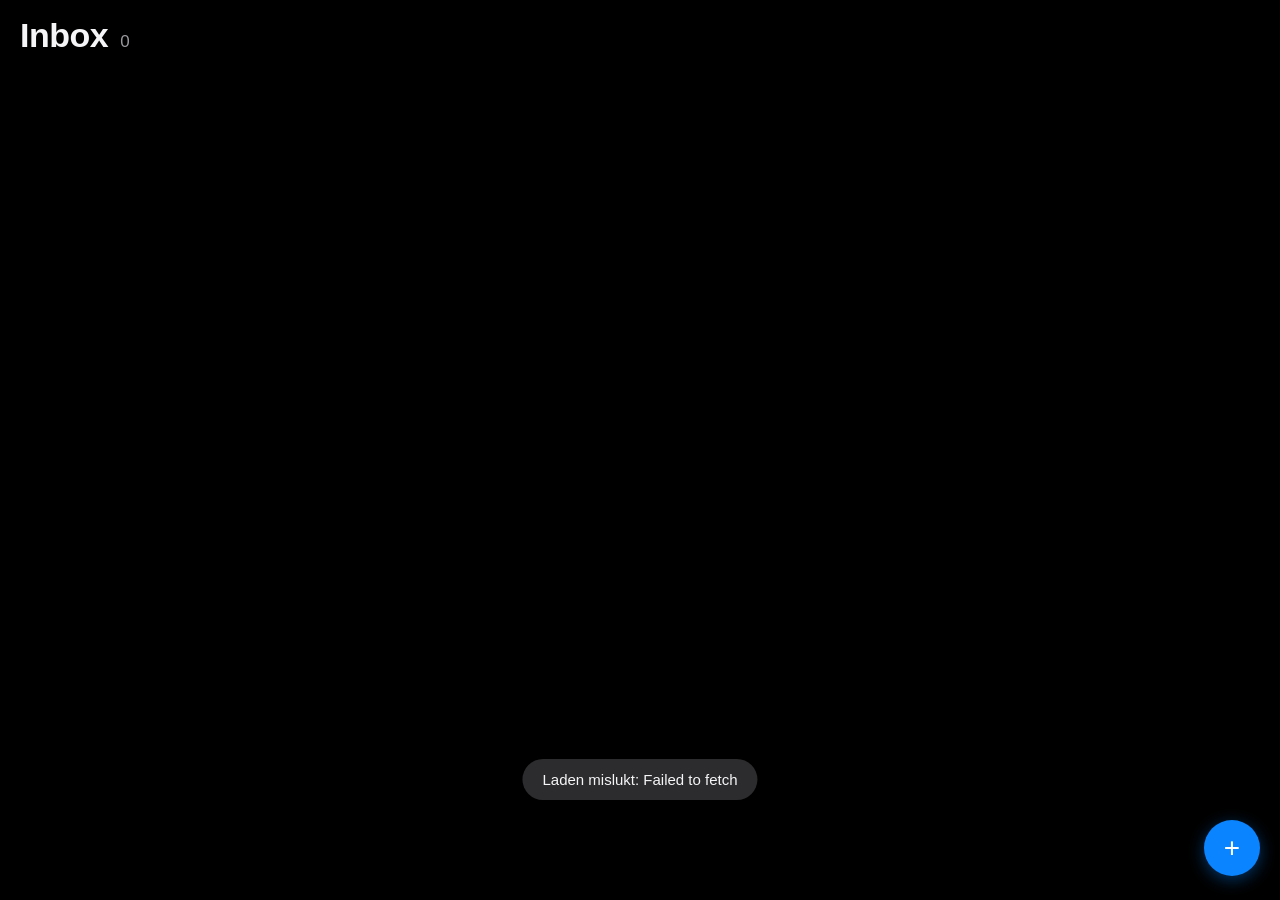
==== mobile.html @ e1a1d4c1 "Mobile PWA v1: Inbox scherm Eerste iteratie van de mobiele app (mobile.html): - Inbox weergave: take" ====
<!DOCTYPE html>
<html lang="nl">
<head>
  <meta charset="UTF-8">
  <meta name="viewport" content="width=device-width, initial-scale=1.0, maximum-scale=1.0, user-scalable=no, viewport-fit=cover">
  <meta name="apple-mobile-web-app-capable" content="yes">
  <meta name="apple-mobile-web-app-status-bar-style" content="black-translucent">
  <meta name="apple-mobile-web-app-title" content="Taken">
  <meta name="theme-color" content="#000000">
  <link rel="manifest" href="manifest.json">
  <title>Taken — R.H.L.</title>
  <link rel="stylesheet" href="mobile.css">
</head>
<body>
  <div class="screen" id="screen-inbox">
    <header class="topbar">
      <h1>Inbox</h1>
      <span class="count" id="inboxCount">0</span>
    </header>

    <main class="content">
      <ul class="task-list" id="taskList"></ul>
      <p class="empty" id="emptyState" hidden>Inbox is leeg</p>
    </main>

    <button class="fab" id="fabAdd" aria-label="Nieuwe taak">+</button>
  </div>

  <!-- Modal voor nieuwe taak -->
  <div class="modal-overlay" id="modalOverlay" hidden>
    <div class="modal">
      <h2>Nieuwe taak</h2>
      <input type="text" id="newTaskInput" placeholder="Wat moet er gedaan worden?" autocomplete="off">
      <div class="modal-buttons">
        <button class="btn-cancel" id="btnCancel">Annuleren</button>
        <button class="btn-save" id="btnSave">Toevoegen</button>
      </div>
    </div>
  </div>

  <!-- Toast voor feedback -->
  <div class="toast" id="toast" hidden></div>

  <!-- Saving indicator -->
  <div class="saving-indicator" id="savingIndicator" hidden></div>

  <script src="ui.js"></script>
  <script src="api.js"></script>
  <script src="mobile.js"></script>
</body>
</html>
---- mobile.css ----
/* ═══ Apple Dark — mobile ═══ */
*, *::before, *::after { box-sizing: border-box; margin: 0; padding: 0; }

:root {
  --bg: #000000;
  --card: #1c1c1e;
  --card-2: #2c2c2e;
  --text: #f5f5f7;
  --text-2: #98989d;
  --text-3: #636366;
  --sep: #38383a;
  --accent: #0a84ff;
  --red: #ff453a;
  --green: #30d158;
  --orange: #ff9f0a;
  font-family: -apple-system, BlinkMacSystemFont, 'SF Pro Text', 'Helvetica Neue', sans-serif;
  font-size: 17px;
  color: var(--text);
  -webkit-font-smoothing: antialiased;
}

html, body {
  background: var(--bg);
  height: 100%;
  overscroll-behavior-y: contain;
}

body {
  /* Safe areas voor iPhone notch / home indicator */
  padding-top: env(safe-area-inset-top);
  padding-bottom: env(safe-area-inset-bottom);
}

/* ═══ Screen layout ═══ */
.screen {
  display: flex;
  flex-direction: column;
  min-height: 100dvh;
}

.topbar {
  display: flex;
  align-items: baseline;
  gap: 12px;
  padding: 16px 20px 12px;
  background: var(--bg);
  position: sticky;
  top: 0;
  z-index: 10;
}

.topbar h1 {
  font-size: 34px;
  font-weight: 700;
  letter-spacing: -0.5px;
}

.topbar .count {
  font-size: 17px;
  color: var(--text-2);
  font-variant-numeric: tabular-nums;
}

.content {
  flex: 1;
  padding: 0 16px 100px;
  -webkit-overflow-scrolling: touch;
}

/* ═══ Task list ═══ */
.task-list {
  list-style: none;
  background: var(--card);
  border-radius: 14px;
  overflow: hidden;
}

.task-item {
  display: flex;
  align-items: center;
  gap: 12px;
  padding: 14px 16px;
  border-bottom: 0.5px solid var(--sep);
  min-height: 56px;
  position: relative;
}

.task-item:last-child { border-bottom: none; }

.task-checkbox {
  flex-shrink: 0;
  width: 28px;
  height: 28px;
  border-radius: 50%;
  border: 1.5px solid var(--text-3);
  background: transparent;
  cursor: pointer;
  display: flex;
  align-items: center;
  justify-content: center;
  font-size: 16px;
  color: transparent;
  transition: all 0.15s ease;
  -webkit-tap-highlight-color: transparent;
}

.task-checkbox:active {
  transform: scale(0.9);
}

.task-checkbox.done {
  background: var(--green);
  border-color: var(--green);
  color: white;
}

.task-text {
  flex: 1;
  font-size: 17px;
  line-height: 1.3;
  color: var(--text);
  word-break: break-word;
}

.task-text.done {
  color: var(--text-3);
  text-decoration: line-through;
}

.task-meta {
  font-size: 13px;
  color: var(--text-2);
  margin-top: 2px;
}

.task-delete {
  flex-shrink: 0;
  width: 32px;
  height: 32px;
  border: none;
  background: transparent;
  color: var(--text-3);
  font-size: 18px;
  cursor: pointer;
  -webkit-tap-highlight-color: transparent;
  display: flex;
  align-items: center;
  justify-content: center;
  border-radius: 50%;
}

.task-delete:active {
  background: rgba(255,69,58,.15);
  color: var(--red);
}

.empty {
  text-align: center;
  color: var(--text-3);
  padding: 60px 20px;
  font-size: 15px;
}

/* ═══ FAB (Floating Action Button) ═══ */
.fab {
  position: fixed;
  right: 20px;
  bottom: calc(24px + env(safe-area-inset-bottom));
  width: 56px;
  height: 56px;
  border-radius: 50%;
  background: var(--accent);
  color: white;
  border: none;
  font-size: 28px;
  font-weight: 300;
  box-shadow: 0 4px 16px rgba(10,132,255,.4);
  cursor: pointer;
  -webkit-tap-highlight-color: transparent;
  display: flex;
  align-items: center;
  justify-content: center;
  z-index: 50;
  transition: transform 0.15s ease;
}

.fab:active {
  transform: scale(0.92);
}

/* ═══ Modal ═══ */
.modal-overlay {
  position: fixed;
  inset: 0;
  background: rgba(0,0,0,.6);
  backdrop-filter: blur(8px);
  -webkit-backdrop-filter: blur(8px);
  display: flex;
  align-items: center;
  justify-content: center;
  z-index: 1000;
  padding: 20px;
}

.modal-overlay[hidden] { display: none; }
.toast[hidden] { display: none; }
.saving-indicator[hidden] { display: none; }
.empty[hidden] { display: none; }

.modal {
  background: var(--card);
  border-radius: 16px;
  padding: 20px;
  width: 100%;
  max-width: 340px;
}

.modal h2 {
  font-size: 18px;
  font-weight: 700;
  margin-bottom: 16px;
}

.modal input {
  width: 100%;
  background: var(--card-2);
  border: none;
  border-radius: 10px;
  padding: 12px 14px;
  color: var(--text);
  font-size: 17px;
  font-family: inherit;
  outline: none;
  margin-bottom: 16px;
}

.modal input:focus {
  outline: 2px solid var(--accent);
}

.modal-buttons {
  display: flex;
  gap: 10px;
}

.modal-buttons button {
  flex: 1;
  padding: 12px;
  border: none;
  border-radius: 10px;
  font-size: 17px;
  font-weight: 600;
  font-family: inherit;
  cursor: pointer;
  -webkit-tap-highlight-color: transparent;
}

.btn-cancel {
  background: var(--card-2);
  color: var(--text);
}

.btn-save {
  background: var(--accent);
  color: white;
}

.btn-save:disabled {
  opacity: 0.4;
}

/* ═══ Toast ═══ */
.toast {
  position: fixed;
  bottom: calc(100px + env(safe-area-inset-bottom));
  left: 50%;
  transform: translateX(-50%);
  background: var(--card-2);
  color: var(--text);
  padding: 12px 20px;
  border-radius: 24px;
  font-size: 15px;
  z-index: 2000;
  box-shadow: 0 4px 20px rgba(0,0,0,.4);
  max-width: 90%;
  text-align: center;
}

/* ═══ Saving indicator ═══ */
.saving-indicator {
  position: fixed;
  top: calc(env(safe-area-inset-top) + 8px);
  right: 16px;
  background: var(--card-2);
  color: var(--text-2);
  padding: 4px 10px;
  border-radius: 12px;
  font-size: 11px;
  z-index: 100;
}
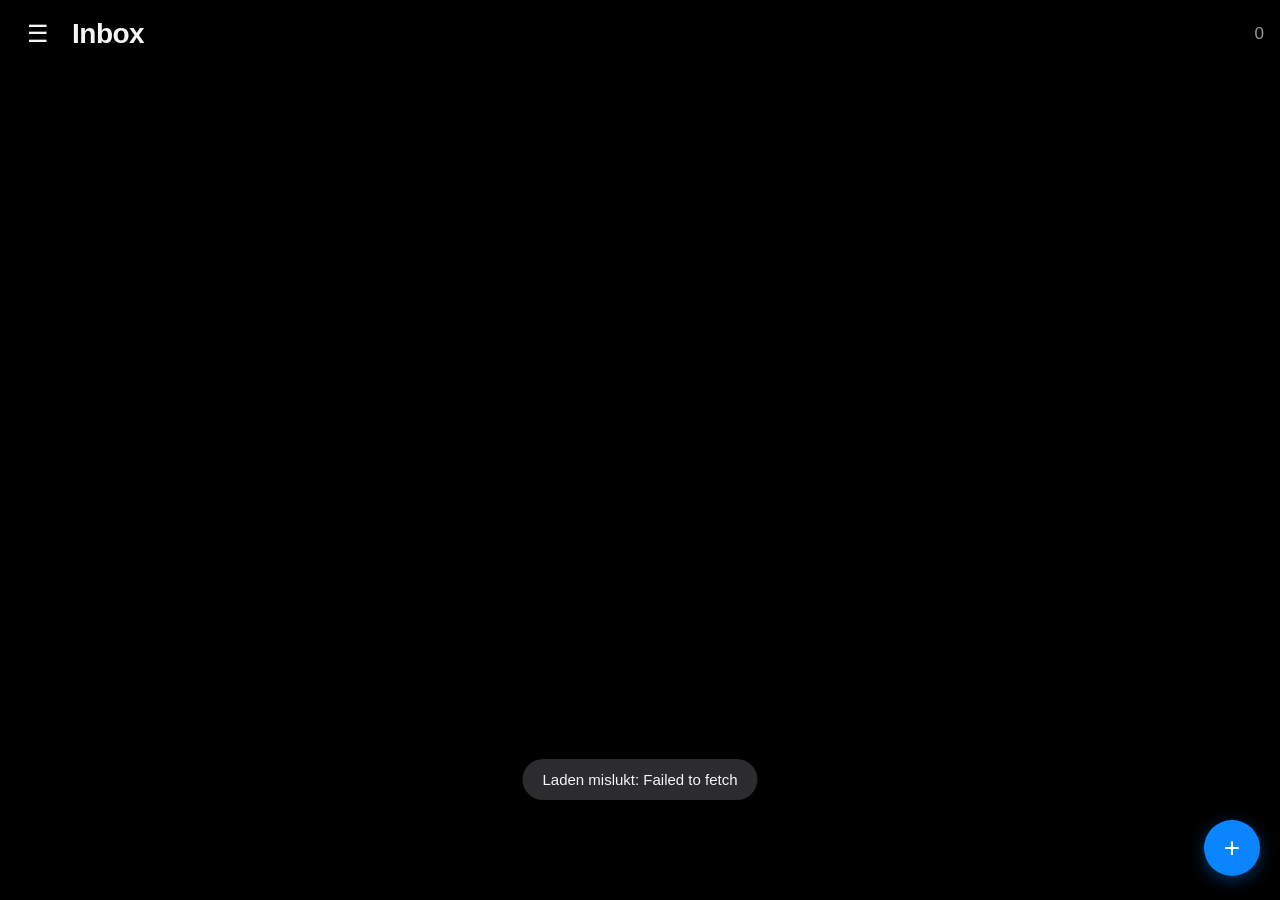
==== commit 6b34bf0b: "Mobiel: menu + multi-view + auto-redirect voor kleine schermen - mobile.html: screenMenu sidebar met" ====
--- a/mobile.html
+++ b/mobile.html
@@ -9,13 +9,15 @@
   <meta name="theme-color" content="#000000">
   <link rel="manifest" href="manifest.json">
   <title>Taken — R.H.L.</title>
-  <link rel="stylesheet" href="mobile.css">
+  <link rel="stylesheet" href="mobile.css?v=2">
 </head>
 <body>
-  <div class="screen" id="screen-inbox">
+  <!-- Hoofdscherm: weergave (inbox, vandaag, project, etc.) -->
+  <div class="screen" id="screenMain">
     <header class="topbar">
-      <h1>Inbox</h1>
-      <span class="count" id="inboxCount">0</span>
+      <button class="menu-btn" id="btnMenu" aria-label="Menu">☰</button>
+      <h1 id="viewTitle">Inbox</h1>
+      <span class="count" id="viewCount">0</span>
     </header>
 
     <main class="content">
@@ -24,6 +26,46 @@
     </main>
 
     <button class="fab" id="fabAdd" aria-label="Nieuwe taak">+</button>
+  </div>
+
+  <!-- Menu/sidebar scherm -->
+  <div class="screen menu-screen" id="screenMenu" hidden>
+    <header class="topbar">
+      <button class="menu-btn" id="btnCloseMenu" aria-label="Sluiten">✕</button>
+      <h1>Menu</h1>
+    </header>
+
+    <nav class="menu-list">
+      <button class="menu-item" data-view="inbox">
+        <span class="menu-icon">📬</span>
+        <span class="menu-label">Inbox</span>
+        <span class="menu-count" id="countInbox">0</span>
+      </button>
+      <button class="menu-item" data-view="vandaag">
+        <span class="menu-icon">🔴</span>
+        <span class="menu-label">Vandaag &amp; Verlopen</span>
+        <span class="menu-count" id="countVandaag">0</span>
+      </button>
+      <button class="menu-item" data-view="prioriteit">
+        <span class="menu-icon">⭐</span>
+        <span class="menu-label">Prioriteit</span>
+        <span class="menu-count" id="countPrio">0</span>
+      </button>
+      <button class="menu-item" data-view="voltooid">
+        <span class="menu-icon">✅</span>
+        <span class="menu-label">Voltooid</span>
+        <span class="menu-count" id="countVoltooid">0</span>
+      </button>
+
+      <div class="menu-section-title">PROJECTEN</div>
+      <div id="projectList"></div>
+
+      <button class="menu-item" data-view="prullenmand">
+        <span class="menu-icon">🗑</span>
+        <span class="menu-label">Prullenmand</span>
+        <span class="menu-count" id="countPrullen">0</span>
+      </button>
+    </nav>
   </div>
 
   <!-- Modal voor nieuwe taak -->
@@ -44,8 +86,8 @@
   <!-- Saving indicator -->
   <div class="saving-indicator" id="savingIndicator" hidden></div>
 
-  <script src="ui.js"></script>
-  <script src="api.js"></script>
-  <script src="mobile.js"></script>
+  <script src="ui.js?v=2"></script>
+  <script src="api.js?v=2"></script>
+  <script src="mobile.js?v=2"></script>
 </body>
 </html>
--- a/mobile.css
+++ b/mobile.css
@@ -40,19 +40,21 @@
 
 .topbar {
   display: flex;
-  align-items: baseline;
+  align-items: center;
   gap: 12px;
-  padding: 16px 20px 12px;
+  padding: 12px 16px;
   background: var(--bg);
   position: sticky;
   top: 0;
   z-index: 10;
+  min-height: 56px;
 }
 
 .topbar h1 {
-  font-size: 34px;
+  font-size: 28px;
   font-weight: 700;
   letter-spacing: -0.5px;
+  flex: 1;
 }
 
 .topbar .count {
@@ -60,6 +62,23 @@
   color: var(--text-2);
   font-variant-numeric: tabular-nums;
 }
+
+.menu-btn {
+  background: transparent;
+  border: none;
+  color: var(--text);
+  font-size: 24px;
+  width: 44px;
+  height: 44px;
+  border-radius: 8px;
+  cursor: pointer;
+  -webkit-tap-highlight-color: transparent;
+  display: flex;
+  align-items: center;
+  justify-content: center;
+}
+
+.menu-btn:active { background: var(--card); }
 
 .content {
   flex: 1;
@@ -159,6 +178,80 @@
   color: var(--text-3);
   padding: 60px 20px;
   font-size: 15px;
+}
+
+/* ═══ Menu / Sidebar ═══ */
+.screen[hidden] { display: none; }
+
+.menu-screen {
+  background: var(--bg);
+}
+
+.menu-list {
+  padding: 0 8px 40px;
+  display: flex;
+  flex-direction: column;
+}
+
+.menu-item {
+  display: flex;
+  align-items: center;
+  gap: 14px;
+  padding: 14px 16px;
+  background: transparent;
+  border: none;
+  color: var(--text);
+  font-size: 17px;
+  font-family: inherit;
+  border-radius: 10px;
+  cursor: pointer;
+  -webkit-tap-highlight-color: transparent;
+  text-align: left;
+  min-height: 52px;
+}
+
+.menu-item:active { background: var(--card); }
+
+.menu-item.active { background: rgba(10,132,255,.15); color: var(--accent); }
+
+.menu-icon {
+  font-size: 20px;
+  width: 24px;
+  text-align: center;
+  flex-shrink: 0;
+}
+
+.menu-label {
+  flex: 1;
+}
+
+.menu-count {
+  font-size: 15px;
+  color: var(--text-2);
+  background: var(--card);
+  padding: 2px 10px;
+  border-radius: 12px;
+  min-width: 28px;
+  text-align: center;
+  font-variant-numeric: tabular-nums;
+}
+
+.menu-item.active .menu-count {
+  background: var(--accent);
+  color: white;
+}
+
+.menu-section-title {
+  font-size: 13px;
+  color: var(--text-3);
+  font-weight: 600;
+  letter-spacing: 0.4px;
+  padding: 20px 16px 8px;
+  text-transform: uppercase;
+}
+
+.project-item {
+  padding-left: 24px;
 }
 
 /* ═══ FAB (Floating Action Button) ═══ */
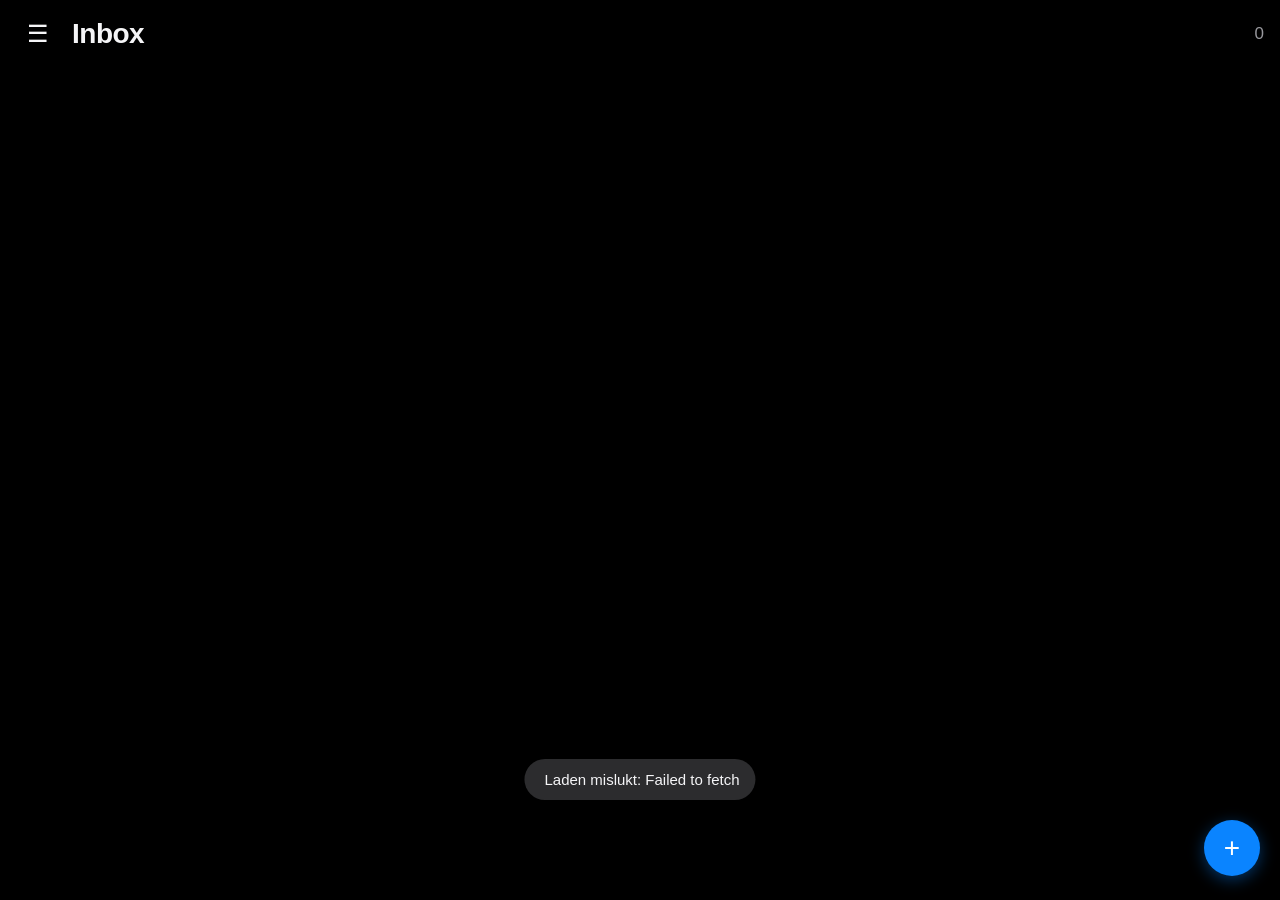
==== commit cecf8c91: "Mobiel: undo-toast bij soft-delete (5 sec 'Ongedaan maken') Co-Authored-By: Claude Opus 4.7 (1M cont" ====
--- a/mobile.html
+++ b/mobile.html
@@ -9,7 +9,7 @@
   <meta name="theme-color" content="#000000">
   <link rel="manifest" href="manifest.json">
   <title>Taken — R.H.L.</title>
-  <link rel="stylesheet" href="mobile.css?v=2">
+  <link rel="stylesheet" href="mobile.css?v=4">
 </head>
 <body>
   <!-- Hoofdscherm: weergave (inbox, vandaag, project, etc.) -->
@@ -68,14 +68,68 @@
     </nav>
   </div>
 
+  <!-- Taak-detailscherm -->
+  <div class="screen detail-screen" id="screenDetail" hidden>
+    <header class="topbar">
+      <button class="menu-btn" id="btnBackDetail" aria-label="Terug">←</button>
+      <h1 id="detailTitle">Taak</h1>
+    </header>
+
+    <main class="content detail-content">
+      <div class="detail-section">
+        <textarea id="detailName" class="detail-name" rows="2" placeholder="Naam"></textarea>
+      </div>
+
+      <div class="detail-section detail-meta">
+        <div class="detail-row">
+          <span class="detail-label">Deadline</span>
+          <input type="date" id="detailDeadline" class="detail-input">
+        </div>
+        <div class="detail-row">
+          <span class="detail-label">Context</span>
+          <button type="button" id="detailContextBtn" class="detail-input detail-context-btn">Kies…</button>
+        </div>
+        <div class="detail-row">
+          <span class="detail-label">Prioriteit</span>
+          <button type="button" id="detailPrio" class="prio-star" aria-label="Prioriteit togglen">☆</button>
+        </div>
+      </div>
+
+      <div class="detail-section" id="detailChildSection" hidden>
+        <div class="detail-section-head">
+          <h3 class="detail-section-title" id="detailChildTitle">Subtaken</h3>
+          <button type="button" id="btnAddChild" class="btn-add-child" aria-label="Toevoegen">+</button>
+        </div>
+        <ul class="task-list" id="detailChildList"></ul>
+        <p class="empty" id="detailChildEmpty" hidden>Nog geen items</p>
+      </div>
+
+      <div class="detail-section">
+        <button type="button" id="btnDetailDelete" class="btn-delete-full">🗑  Verwijderen</button>
+      </div>
+    </main>
+  </div>
+
   <!-- Modal voor nieuwe taak -->
   <div class="modal-overlay" id="modalOverlay" hidden>
     <div class="modal">
-      <h2>Nieuwe taak</h2>
+      <h2 id="modalTitle">Nieuwe taak</h2>
       <input type="text" id="newTaskInput" placeholder="Wat moet er gedaan worden?" autocomplete="off">
       <div class="modal-buttons">
         <button class="btn-cancel" id="btnCancel">Annuleren</button>
         <button class="btn-save" id="btnSave">Toevoegen</button>
+      </div>
+    </div>
+  </div>
+
+  <!-- Modal voor context selecteren -->
+  <div class="modal-overlay" id="ctxOverlay" hidden>
+    <div class="modal">
+      <h2>Context</h2>
+      <div class="ctx-list" id="ctxList"></div>
+      <div class="modal-buttons">
+        <button class="btn-cancel" id="btnCtxCancel">Annuleren</button>
+        <button class="btn-save" id="btnCtxSave">Opslaan</button>
       </div>
     </div>
   </div>
@@ -86,8 +140,8 @@
   <!-- Saving indicator -->
   <div class="saving-indicator" id="savingIndicator" hidden></div>
 
-  <script src="ui.js?v=2"></script>
-  <script src="api.js?v=2"></script>
-  <script src="mobile.js?v=2"></script>
+  <script src="ui.js?v=4"></script>
+  <script src="api.js?v=4"></script>
+  <script src="mobile.js?v=4"></script>
 </body>
 </html>
--- a/mobile.css
+++ b/mobile.css
@@ -362,6 +362,181 @@
   opacity: 0.4;
 }
 
+/* ═══ Detail-scherm ═══ */
+.detail-content { padding-top: 8px; }
+
+.detail-section {
+  background: var(--card);
+  border-radius: 14px;
+  margin-bottom: 16px;
+  overflow: hidden;
+}
+
+.detail-section.detail-meta { padding: 4px 0; }
+
+.detail-name {
+  width: 100%;
+  background: transparent;
+  border: none;
+  color: var(--text);
+  font-size: 20px;
+  font-weight: 600;
+  font-family: inherit;
+  padding: 16px;
+  resize: none;
+  outline: none;
+  line-height: 1.3;
+}
+
+.detail-row {
+  display: flex;
+  align-items: center;
+  gap: 12px;
+  padding: 12px 16px;
+  border-bottom: 0.5px solid var(--sep);
+  min-height: 48px;
+}
+
+.detail-row:last-child { border-bottom: none; }
+
+.detail-label {
+  color: var(--text-2);
+  font-size: 15px;
+  flex-shrink: 0;
+  min-width: 80px;
+}
+
+.detail-input {
+  flex: 1;
+  background: transparent;
+  border: none;
+  color: var(--text);
+  font-size: 17px;
+  font-family: inherit;
+  text-align: right;
+  outline: none;
+  padding: 4px 0;
+  -webkit-tap-highlight-color: transparent;
+}
+
+input[type="date"].detail-input {
+  color-scheme: dark;
+}
+
+.detail-context-btn {
+  cursor: pointer;
+  color: var(--accent);
+}
+
+.detail-context-btn.empty { color: var(--text-3); }
+
+.prio-star {
+  background: transparent;
+  border: none;
+  font-size: 28px;
+  color: var(--text-3);
+  cursor: pointer;
+  padding: 0;
+  line-height: 1;
+  -webkit-tap-highlight-color: transparent;
+}
+
+.prio-star.active { color: var(--orange); }
+
+.detail-section-head {
+  display: flex;
+  align-items: center;
+  justify-content: space-between;
+  padding: 12px 16px 8px;
+}
+
+.detail-section-title {
+  font-size: 13px;
+  color: var(--text-3);
+  font-weight: 600;
+  letter-spacing: 0.4px;
+  text-transform: uppercase;
+}
+
+.btn-add-child {
+  background: transparent;
+  border: none;
+  color: var(--accent);
+  font-size: 24px;
+  width: 32px;
+  height: 32px;
+  border-radius: 50%;
+  cursor: pointer;
+  -webkit-tap-highlight-color: transparent;
+  line-height: 1;
+}
+
+.btn-add-child:active { background: rgba(10,132,255,.15); }
+
+#detailChildList { border-radius: 0 0 14px 14px; }
+
+#detailChildList .task-item { padding-left: 16px; }
+
+#detailChildEmpty { padding: 12px 16px 20px; text-align: left; font-size: 14px; }
+
+.btn-delete-full {
+  width: 100%;
+  background: transparent;
+  border: none;
+  color: var(--red);
+  font-size: 17px;
+  font-family: inherit;
+  padding: 16px;
+  cursor: pointer;
+  -webkit-tap-highlight-color: transparent;
+}
+
+.btn-delete-full:active { background: rgba(255,69,58,.1); }
+
+/* ═══ Context modal ═══ */
+.ctx-list {
+  max-height: 50vh;
+  overflow-y: auto;
+  margin-bottom: 12px;
+  background: var(--card-2);
+  border-radius: 10px;
+}
+
+.ctx-item {
+  display: flex;
+  align-items: center;
+  gap: 10px;
+  padding: 12px 14px;
+  border-bottom: 0.5px solid var(--sep);
+  cursor: pointer;
+  -webkit-tap-highlight-color: transparent;
+  color: var(--text);
+  font-size: 16px;
+}
+
+.ctx-item:last-child { border-bottom: none; }
+
+.ctx-check {
+  width: 20px;
+  height: 20px;
+  border-radius: 4px;
+  border: 1.5px solid var(--text-3);
+  display: flex;
+  align-items: center;
+  justify-content: center;
+  font-size: 14px;
+  color: transparent;
+  flex-shrink: 0;
+}
+
+.ctx-item.on .ctx-check {
+  background: var(--accent);
+  border-color: var(--accent);
+  color: white;
+}
+
+.ctx-empty { color: var(--text-3); padding: 16px; text-align: center; font-size: 14px; }
+
 /* ═══ Toast ═══ */
 .toast {
   position: fixed;
@@ -370,14 +545,34 @@
   transform: translateX(-50%);
   background: var(--card-2);
   color: var(--text);
-  padding: 12px 20px;
+  padding: 12px 16px 12px 20px;
   border-radius: 24px;
   font-size: 15px;
   z-index: 2000;
   box-shadow: 0 4px 20px rgba(0,0,0,.4);
   max-width: 90%;
-  text-align: center;
-}
+  display: flex;
+  align-items: center;
+  gap: 14px;
+  transition: opacity 0.3s ease;
+}
+
+.toast.hiding { opacity: 0; }
+
+.toast-undo {
+  background: transparent;
+  border: none;
+  color: var(--accent);
+  font-weight: 600;
+  font-size: 15px;
+  font-family: inherit;
+  cursor: pointer;
+  padding: 4px 8px;
+  border-radius: 8px;
+  -webkit-tap-highlight-color: transparent;
+}
+
+.toast-undo:active { background: rgba(10,132,255,.15); }
 
 /* ═══ Saving indicator ═══ */
 .saving-indicator {
